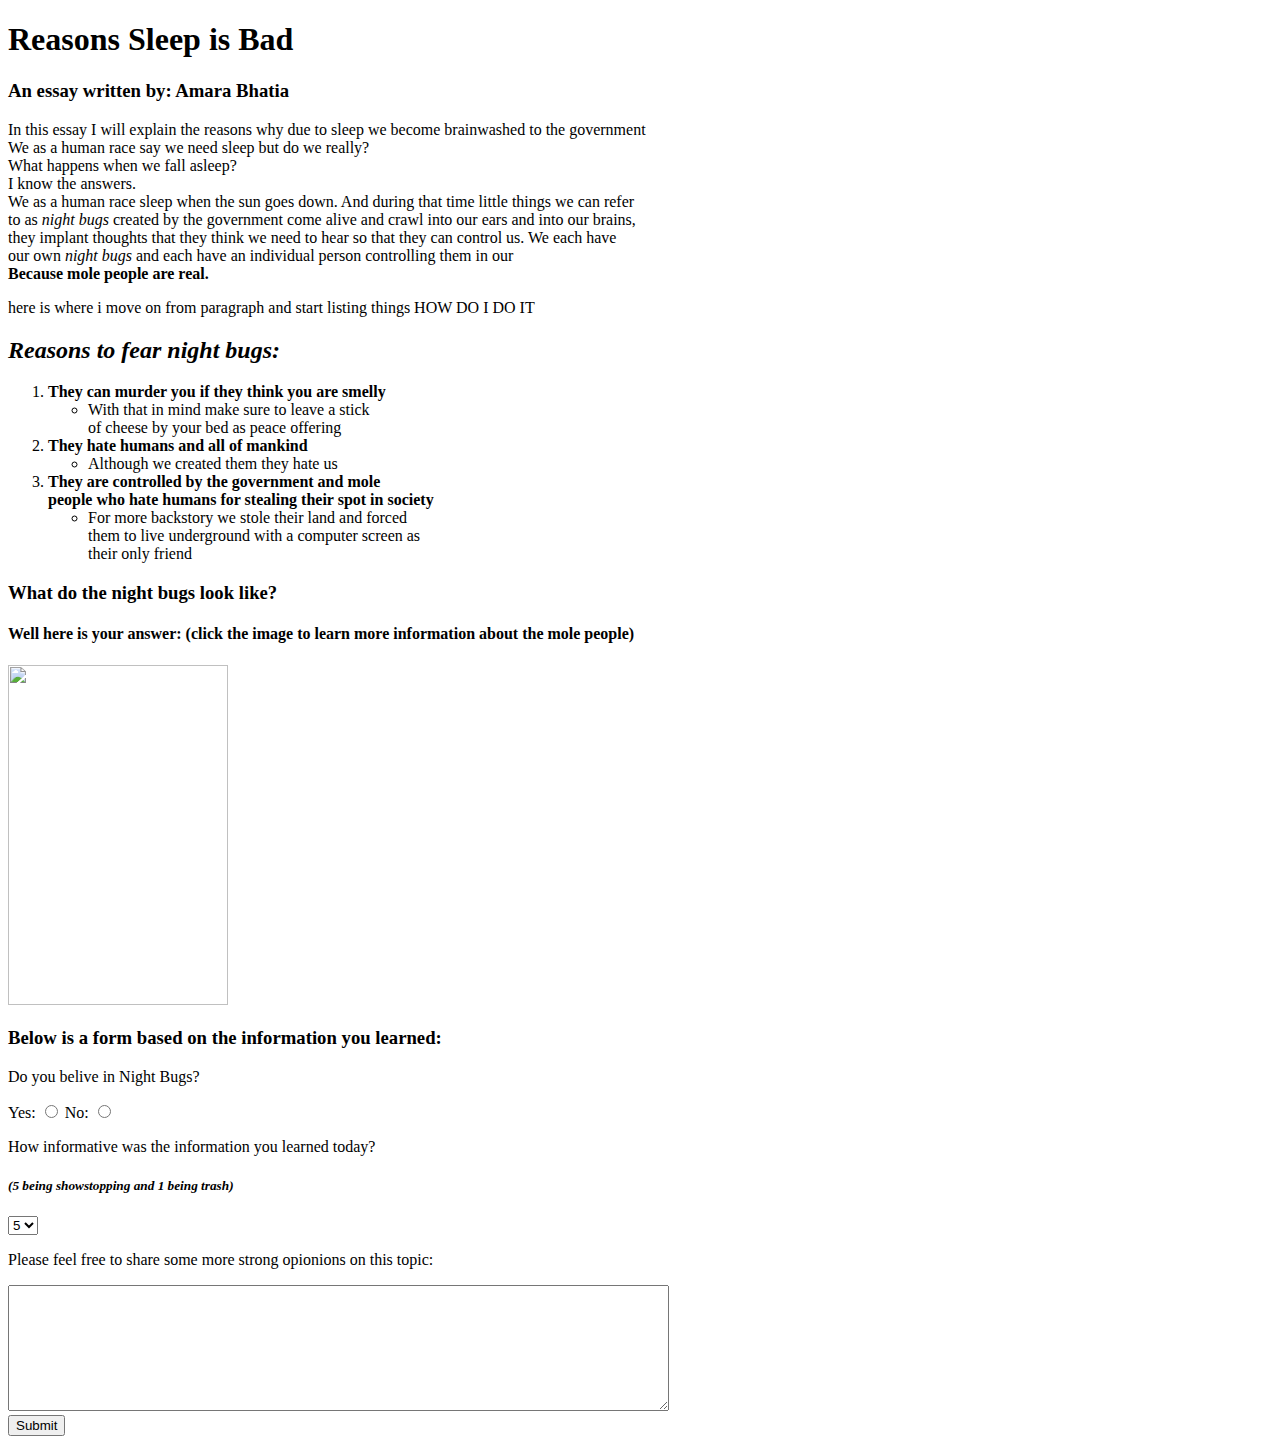
==== index.html @ 25de44ae "rought draft of website" ====
<!DOCTYPE html>
<html lang="en">
<head>
    <meta charset="UTF-8">
    <meta http-equiv="X-UA-Compatible" content="IE=edge">
    <meta name="viewport" content="width=device-width, initial-scale=1.0">
    <title>Amara Bhatia</title>
</head>
<body>
   <h1>Reasons Sleep is Bad</h1>
   <h3>An essay written by: Amara Bhatia</h3>
   <p>In this essay I will explain the reasons why due to sleep we become brainwashed to the government <br>
     We as a human race say we need sleep but do we really? <br>
     What happens when we fall asleep? <br>
     I know the answers. <br>
     We as a human race sleep when the sun goes down. And during that time little things we can refer <br>
     to as <em>night bugs</em>  created by the government come alive and crawl into our ears and into our brains, <br>
     they implant thoughts that they think we need to hear so that they can control us. We each have  <br>
     our own <em>night bugs</em> and each have an individual person controlling them in our 
     <br> <strong>Because mole people are real.</strong>  
   </p>
     here is where i move on from paragraph and start listing things HOW DO I DO IT 

   <h2> <em> Reasons to fear night bugs:</em></h2>
   <ol>
       <li> <strong> They can murder you if they think you are smelly</strong></li>
       <ul><li>With that in mind make sure to leave a stick <br> 
        of cheese by your bed as peace offering</li></ul>
       <li> <strong>They hate humans and all of mankind</strong> </li>
       <ul><li>Although we created them they hate us</li></ul>
       <li> <strong> They are controlled by the government and mole <br> 
        people who hate humans for stealing their spot in society</strong></li>
       <ul><li>For more backstory we stole their land and forced <br>
         them to live underground with a computer screen as  <br> their
          only friend</li></ul>
   </ol>
<h3>What do the night bugs look like?</h3>
<h4>Well here is your answer: (click the image to learn more information about the mole people)</h4>
<a href="https://en.wikipedia.org/wiki/Mole_people">
<img src="https://images.unsplash.com/photo-1597089542047-b9873d82d8ec?ixid=MnwxMjA3fDB8MHxwaG90by1wYWdlfHx8fGVufDB8fHx8&ixlib=rb-1.2.1&auto=format&fit=crop&w=668&q=80"  width="220" height="340">
  </a>

  <h3>Below is a form based on the information you learned:</h3>
  <form method="get">
      <p>Do you belive in Night Bugs?</p>
    <label for="yes">Yes:</label>
    <input type="radio"  name= "belive" value="yesBelive">

    <label for="no">No:</label>
    <input type="radio"  name= "belive" value="noBelive">

  <p>How informative was the information you learned today? </p>
  <h5> <em> (5 being showstopping and 1 being trash)</em></h5>
  <select name="infoImportance">
    <option value="ShowstoppingAmazingFantastic">5</option>
    <option value="Great">4</option>
    <option value="Okay">4</option>
    <option value="meh">2</option>
    <option value="trash">1</option>
  </select>
  <p>Please feel free to share some more strong opionions on this topic:</p>
  <textarea name="name" rows="8" cols="80"></textarea>
  <br><input type="submit">
</form>

  


</body>
</html>
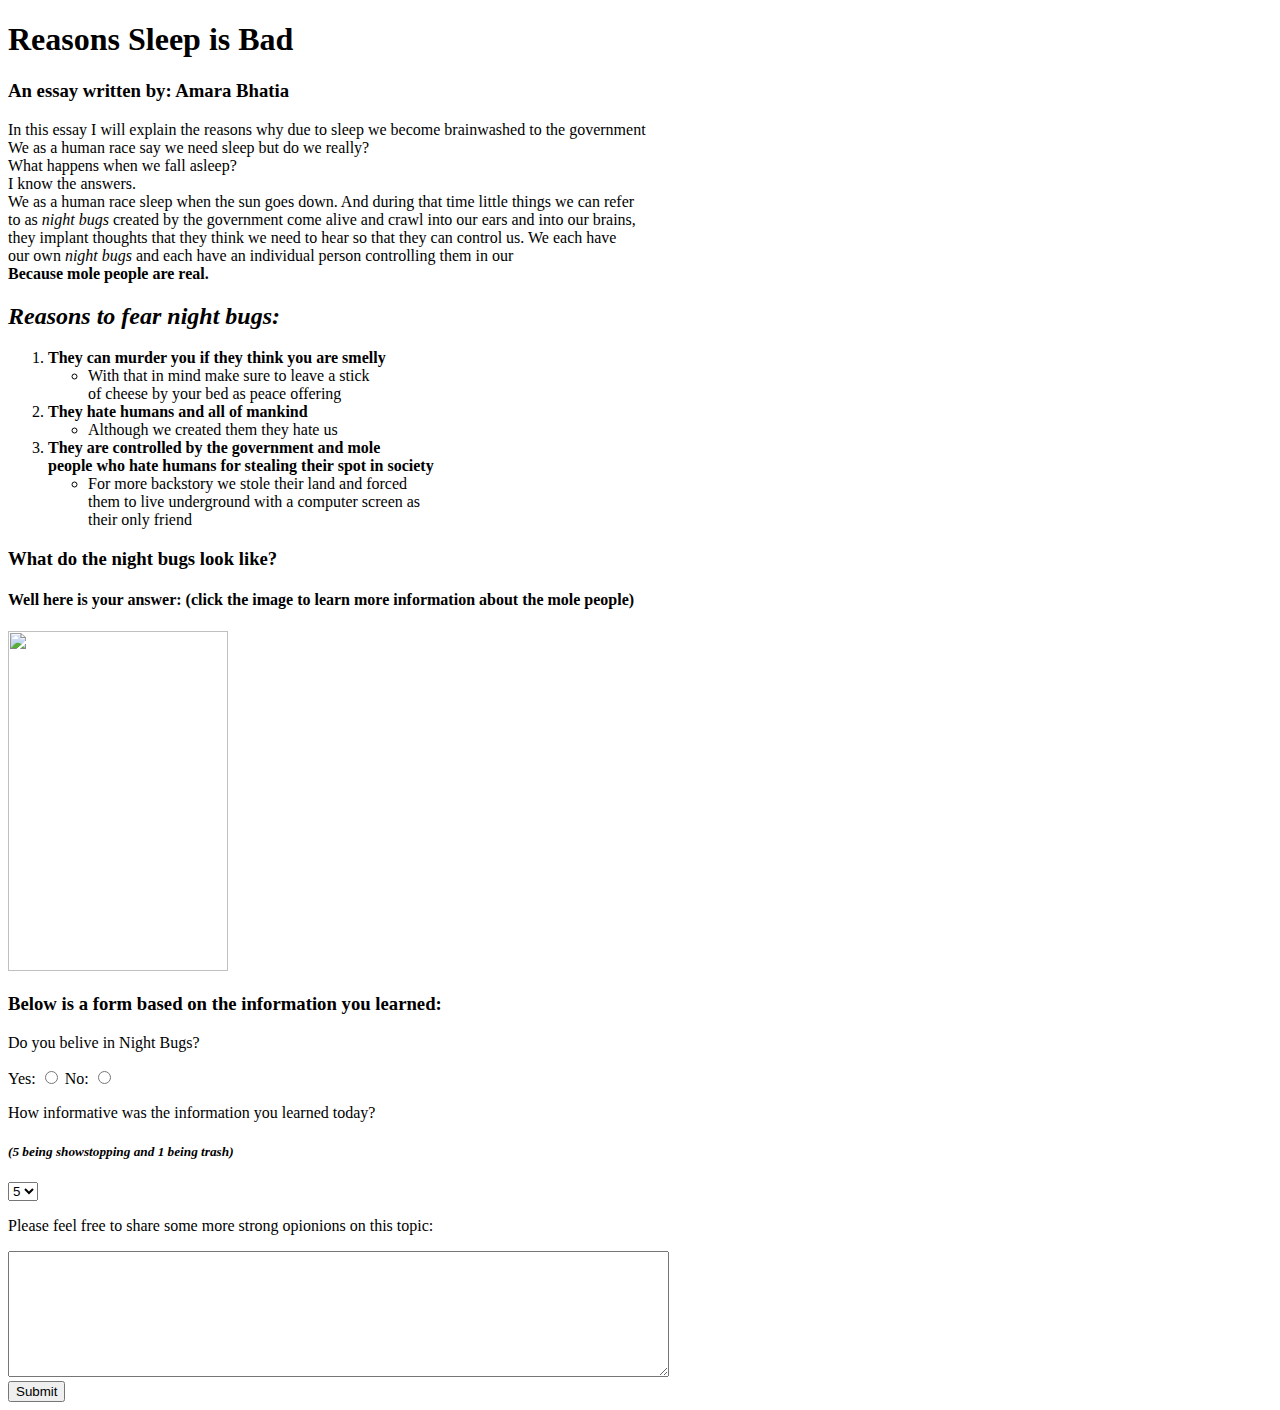
==== commit b314215b: "final code...?" ====
--- a/index.html
+++ b/index.html
@@ -19,8 +19,8 @@
      our own <em>night bugs</em> and each have an individual person controlling them in our 
      <br> <strong>Because mole people are real.</strong>  
    </p>
-     here is where i move on from paragraph and start listing things HOW DO I DO IT 
-
+     
+<!--here is where i move on from paragraph and start listing things HOW DO I DO IT -->
    <h2> <em> Reasons to fear night bugs:</em></h2>
    <ol>
        <li> <strong> They can murder you if they think you are smelly</strong></li>
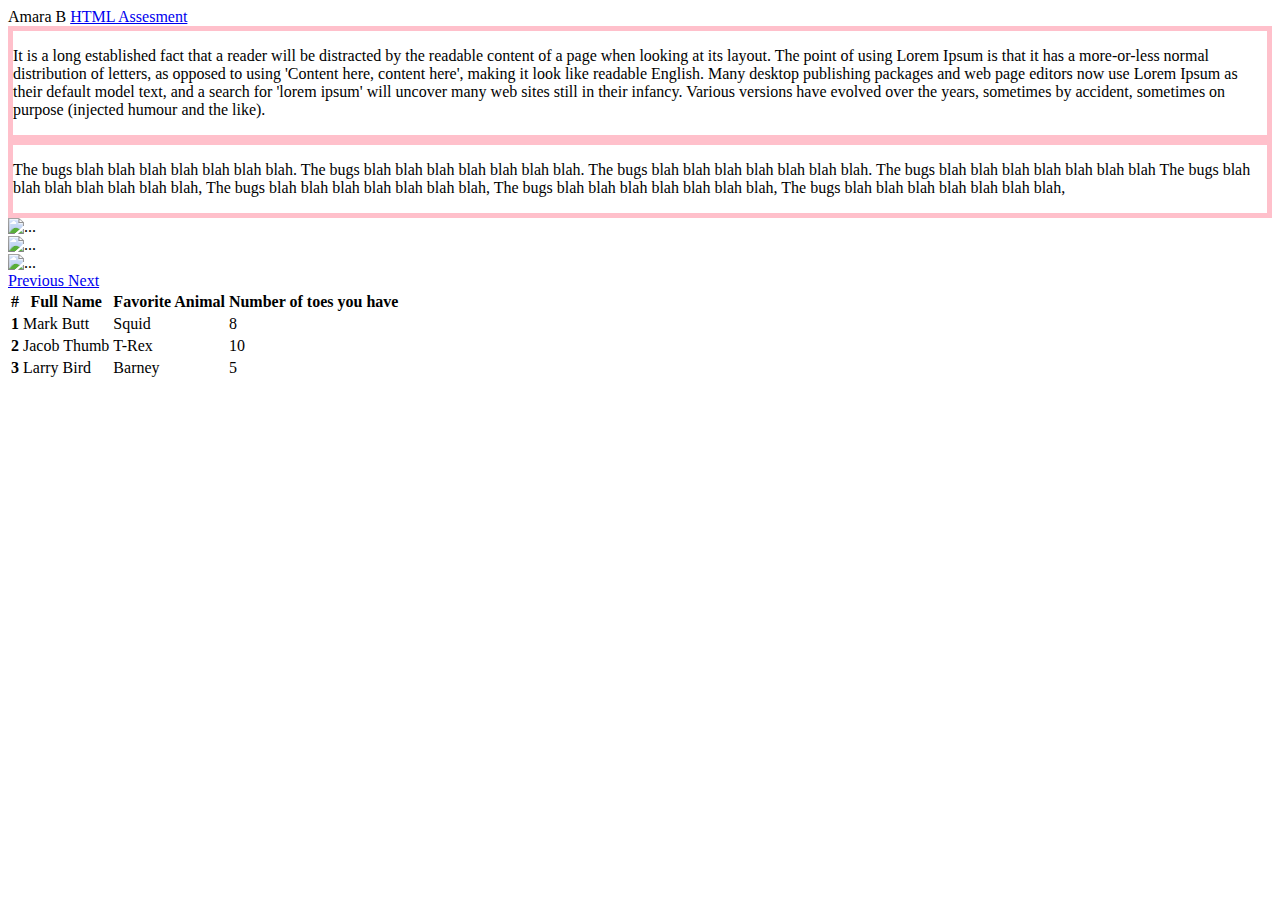
==== commit cbe4741f: "new code stuff pls work" ====
--- a/index.html
+++ b/index.html
@@ -1,70 +1,104 @@
 <!DOCTYPE html>
-<html lang="en">
-<head>
+<html>
+  <head>
     <meta charset="UTF-8">
     <meta http-equiv="X-UA-Compatible" content="IE=edge">
     <meta name="viewport" content="width=device-width, initial-scale=1.0">
-    <title>Amara Bhatia</title>
-</head>
-<body>
-   <h1>Reasons Sleep is Bad</h1>
-   <h3>An essay written by: Amara Bhatia</h3>
-   <p>In this essay I will explain the reasons why due to sleep we become brainwashed to the government <br>
-     We as a human race say we need sleep but do we really? <br>
-     What happens when we fall asleep? <br>
-     I know the answers. <br>
-     We as a human race sleep when the sun goes down. And during that time little things we can refer <br>
-     to as <em>night bugs</em>  created by the government come alive and crawl into our ears and into our brains, <br>
-     they implant thoughts that they think we need to hear so that they can control us. We each have  <br>
-     our own <em>night bugs</em> and each have an individual person controlling them in our 
-     <br> <strong>Because mole people are real.</strong>  
-   </p>
-     
-<!--here is where i move on from paragraph and start listing things HOW DO I DO IT -->
-   <h2> <em> Reasons to fear night bugs:</em></h2>
-   <ol>
-       <li> <strong> They can murder you if they think you are smelly</strong></li>
-       <ul><li>With that in mind make sure to leave a stick <br> 
-        of cheese by your bed as peace offering</li></ul>
-       <li> <strong>They hate humans and all of mankind</strong> </li>
-       <ul><li>Although we created them they hate us</li></ul>
-       <li> <strong> They are controlled by the government and mole <br> 
-        people who hate humans for stealing their spot in society</strong></li>
-       <ul><li>For more backstory we stole their land and forced <br>
-         them to live underground with a computer screen as  <br> their
-          only friend</li></ul>
-   </ol>
-<h3>What do the night bugs look like?</h3>
-<h4>Well here is your answer: (click the image to learn more information about the mole people)</h4>
-<a href="https://en.wikipedia.org/wiki/Mole_people">
-<img src="https://images.unsplash.com/photo-1597089542047-b9873d82d8ec?ixid=MnwxMjA3fDB8MHxwaG90by1wYWdlfHx8fGVufDB8fHx8&ixlib=rb-1.2.1&auto=format&fit=crop&w=668&q=80"  width="220" height="340">
-  </a>
+    <!-- STEP 1: Change the title tag to be Your Name -->
+    <title>Project</title>
 
-  <h3>Below is a form based on the information you learned:</h3>
-  <form method="get">
-      <p>Do you belive in Night Bugs?</p>
-    <label for="yes">Yes:</label>
-    <input type="radio"  name= "belive" value="yesBelive">
+    <!-- STEP 2: INSERT THE BOOTSTRAP 4.6 links here or the Bootstrap 5 CSS link here in the head and the 
+         JavaScript Bundle link right before the closing body tag like it says here 
+         https://getbootstrap.com/docs/5.1/getting-started/introduction/ -->
+         <link rel="stylesheet" href="https://cdn.jsdelivr.net/npm/bootstrap@4.6.0/dist/css/bootstrap.min.css" integrity="sha384-B0vP5xmATw1+K9KRQjQERJvTumQW0nPEzvF6L/Z6nronJ3oUOFUFpCjEUQouq2+l" crossorigin="anonymous">
+         <link rel="stylesheet" href="styles.css">
+         
 
-    <label for="no">No:</label>
-    <input type="radio"  name= "belive" value="noBelive">
+    </head>
+  <body>
+    <div class="container">
 
-  <p>How informative was the information you learned today? </p>
-  <h5> <em> (5 being showstopping and 1 being trash)</em></h5>
-  <select name="infoImportance">
-    <option value="ShowstoppingAmazingFantastic">5</option>
-    <option value="Great">4</option>
-    <option value="Okay">4</option>
-    <option value="meh">2</option>
-    <option value="trash">1</option>
-  </select>
-  <p>Please feel free to share some more strong opionions on this topic:</p>
-  <textarea name="name" rows="8" cols="80"></textarea>
-  <br><input type="submit">
-</form>
+        <nav class="navbar navbar-dark bg-dark">
+            <!-- Navbar content -->
+            
+            <span class="navbar-brand mb-0 h1">Amara B</span>
+                
+          <a href="C:\Users\s_AmaraBhati44607\Documents\code2021\AmaraBhatiaSite\htmlassessment.html">HTML Assesment</a>
+    <!--STEP 3:  ADD A DARK NAVBAR HERE WITH YOUR NAME IN THE TOP LEFT.  
+        Also, create a link in the navbar TO the HTML file that you made in the HTML assessment -->
+    </nav>
 
-  
+    <div class = "loremipsum"> 
+      <!-- Add a class with custom styling to this div -->
+        <p> It is a long established fact that a reader will be distracted by the readable content of a page when looking at its layout. The point of using Lorem Ipsum is that it has a more-or-less normal distribution of letters, as opposed to using 'Content here, content here', making it look like readable English. Many desktop publishing packages and web page editors now use Lorem Ipsum as their default model text, and a search for 'lorem ipsum' will uncover many web sites still in their infancy. Various versions have evolved over the years, sometimes by accident, sometimes on purpose (injected humour and the like).</p>
+    </div>
 
+    <div class = "loremipsum" id = "bugs">
+      <!-- Add the same class as before to apply the same styling to this div.
+           ALSO add an id to this div to apply something unique. -->
+           <p>The bugs blah blah blah blah blah blah blah. The bugs blah blah blah blah blah blah blah. The bugs blah blah blah blah blah blah blah. The bugs blah blah blah blah blah blah blah
+            The bugs blah blah blah blah blah blah blah, The bugs blah blah blah blah blah blah blah, The bugs blah blah blah blah blah blah blah, The bugs blah blah blah blah blah blah blah,  </p>
+    </div>
 
-</body>
+    <!-- STEP 4: CREATE A PHOTO CAROUSEL HERE -->
+    <div id="carouselExampleControls" class="carousel slide" data-ride="carousel">
+        <div class="carousel-inner">
+          <div class="carousel-item active">
+            <img src="https://images.unsplash.com/photo-1553901771-6f23562a2993?ixid=MnwxMjA3fDB8MHxwaG90by1wYWdlfHx8fGVufDB8fHx8&ixlib=rb-1.2.1&auto=format&fit=crop&w=925&q=80" class="d-block w-80 mx-auto" alt="...">
+          </div>
+          <div class="carousel-item">
+            <img src="https://images.unsplash.com/photo-1616857002717-d337600d15ac?ixid=MnwxMjA3fDB8MHxwaG90by1wYWdlfHx8fGVufDB8fHx8&ixlib=rb-1.2.1&auto=format&fit=crop&w=1050&q=80" class="d-block w-60 mx-auto" alt="...">
+          </div>
+          <div class="carousel-item">
+            <img src="https://images.unsplash.com/photo-1593085512500-5d55148d6f0d?ixid=MnwxMjA3fDB8MHxwaG90by1wYWdlfHx8fGVufDB8fHx8&ixlib=rb-1.2.1&auto=format&fit=crop&w=1000&q=80" class="d-block w-70 mx-auto" alt="...">
+          </div>
+        </div>
+        <a class="carousel-control-prev" href="#carouselExampleControls" role="button" data-slide="prev">
+          <span class="carousel-control-prev-icon" aria-hidden="true"></span>
+          <span class="sr-only">Previous</span>
+        </a>
+        <a class="carousel-control-next" href="#carouselExampleControls" role="button" data-slide="next">
+          <span class="carousel-control-next-icon" aria-hidden="true"></span>
+          <span class="sr-only">Next</span>
+        </a>
+      </div>
+    <!-- STEP 5: ADD Bootstrap styling to the table below so it has striped rows 
+         and a header row and add at least three more rows. Feel free to change the text.-->
+         <table class="table table-striped">
+            <thead>
+              <tr>
+                <th scope="col">#</th>
+                <th scope="col">Full Name</th>
+                <th scope="col">Favorite Animal</th>
+                <th scope="col">Number of toes you have</th>
+              </tr>
+            </thead>
+            <tbody>
+              <tr>
+                <th scope="row">1</th>
+                <td>Mark Butt</td>
+                <td>Squid</td>
+                <td>8</td>
+              </tr>
+              <tr>
+                <th scope="row">2</th>
+                <td>Jacob Thumb</td>
+                <td>T-Rex</td>
+                <td>10</td>
+              </tr>
+              <tr>
+                <th scope="row">3</th>
+                <td>Larry Bird</td>
+                <td>Barney</td>
+                <td>5</td>
+              </tr>
+            </tbody>
+          </table>
+
+</div>
+
+<script src="https://code.jquery.com/jquery-3.5.1.slim.min.js" integrity="sha384-DfXdz2htPH0lsSSs5nCTpuj/zy4C+OGpamoFVy38MVBnE+IbbVYUew+OrCXaRkfj" crossorigin="anonymous"></script>
+<script src="https://cdn.jsdelivr.net/npm/bootstrap@4.6.0/dist/js/bootstrap.bundle.min.js" integrity="sha384-Piv4xVNRyMGpqkS2by6br4gNJ7DXjqk09RmUpJ8jgGtD7zP9yug3goQfGII0yAns" crossorigin="anonymous"></script>
+
+  </body>
 </html>--- a/styles.css
+++ b/styles.css
@@ -0,0 +1,6 @@
+.loremipsum {
+    border: 5px solid pink;
+}
+#bugs{ 
+    background:url(https://images-na.ssl-images-amazon.com/images/I/41wrhUPw1-L._SX351_BO1,204,203,200_.jpg); 
+}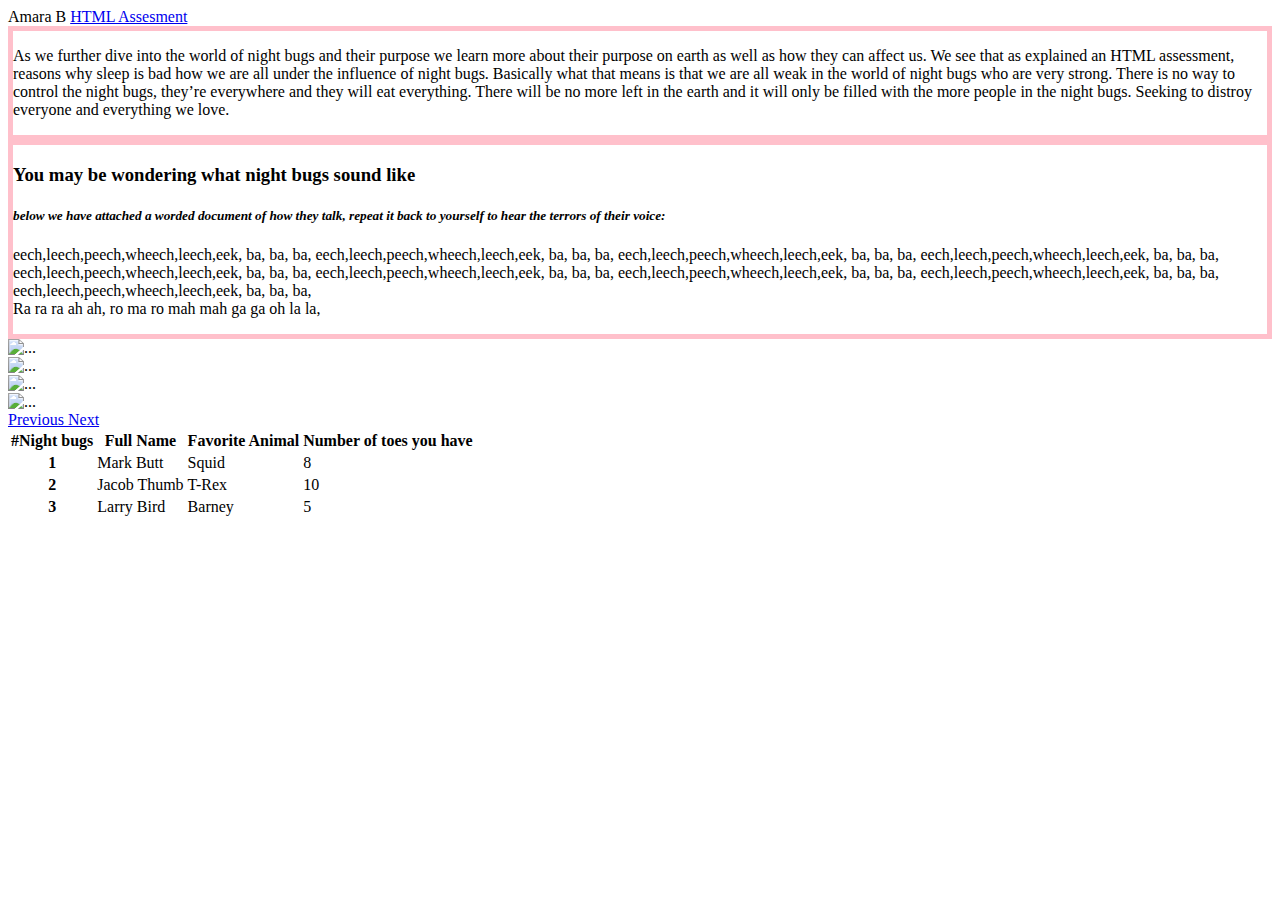
==== commit 61eaacaf: "work dude" ====
--- a/index.html
+++ b/index.html
@@ -5,7 +5,7 @@
     <meta http-equiv="X-UA-Compatible" content="IE=edge">
     <meta name="viewport" content="width=device-width, initial-scale=1.0">
     <!-- STEP 1: Change the title tag to be Your Name -->
-    <title>Project</title>
+    <title>AmaraBhatia</title>
 
     <!-- STEP 2: INSERT THE BOOTSTRAP 4.6 links here or the Bootstrap 5 CSS link here in the head and the 
          JavaScript Bundle link right before the closing body tag like it says here 
@@ -23,21 +23,25 @@
             
             <span class="navbar-brand mb-0 h1">Amara B</span>
                 
-          <a href="C:\Users\s_AmaraBhati44607\Documents\code2021\AmaraBhatiaSite\htmlassessment.html">HTML Assesment</a>
+          <a href="htmlassessment.html">HTML Assesment</a>
     <!--STEP 3:  ADD A DARK NAVBAR HERE WITH YOUR NAME IN THE TOP LEFT.  
         Also, create a link in the navbar TO the HTML file that you made in the HTML assessment -->
     </nav>
 
     <div class = "loremipsum"> 
       <!-- Add a class with custom styling to this div -->
-        <p> It is a long established fact that a reader will be distracted by the readable content of a page when looking at its layout. The point of using Lorem Ipsum is that it has a more-or-less normal distribution of letters, as opposed to using 'Content here, content here', making it look like readable English. Many desktop publishing packages and web page editors now use Lorem Ipsum as their default model text, and a search for 'lorem ipsum' will uncover many web sites still in their infancy. Various versions have evolved over the years, sometimes by accident, sometimes on purpose (injected humour and the like).</p>
+        <p> As we further dive into the world of night bugs and their purpose we learn more about their purpose on earth as well as how they can affect us. We see that as explained an HTML assessment, reasons why sleep is bad how we are all under the influence of night bugs. Basically what that means is that we are all weak in the world of night bugs who are very strong. There is no way to control the night bugs, they’re everywhere and they will eat everything. There will be no more left in the earth and it will only be filled with the more people in the night bugs. Seeking to distroy everyone and everything we love. </p>
     </div>
 
     <div class = "loremipsum" id = "bugs">
       <!-- Add the same class as before to apply the same styling to this div.
            ALSO add an id to this div to apply something unique. -->
-           <p>The bugs blah blah blah blah blah blah blah. The bugs blah blah blah blah blah blah blah. The bugs blah blah blah blah blah blah blah. The bugs blah blah blah blah blah blah blah
-            The bugs blah blah blah blah blah blah blah, The bugs blah blah blah blah blah blah blah, The bugs blah blah blah blah blah blah blah, The bugs blah blah blah blah blah blah blah,  </p>
+           <h3>You may be wondering what night bugs sound like</h3>
+           <h5>  <em> below we have attached a worded document of how they talk, repeat it back to yourself to hear the terrors of their voice:</em></h5>
+           <p>eech,leech,peech,wheech,leech,eek, ba, ba, ba, eech,leech,peech,wheech,leech,eek, ba, ba, ba, eech,leech,peech,wheech,leech,eek, ba, ba, ba, eech,leech,peech,wheech,leech,eek, ba, ba, ba, eech,leech,peech,wheech,leech,eek, ba, ba, ba, 
+            eech,leech,peech,wheech,leech,eek, ba, ba, ba, eech,leech,peech,wheech,leech,eek, ba, ba, ba, eech,leech,peech,wheech,leech,eek, ba, ba, ba, eech,leech,peech,wheech,leech,eek, ba, ba, ba, <br>
+             Ra ra ra ah ah,  ro ma ro mah mah
+          ga ga oh la la,  </p>
     </div>
 
     <!-- STEP 4: CREATE A PHOTO CAROUSEL HERE -->
@@ -51,6 +55,9 @@
           </div>
           <div class="carousel-item">
             <img src="https://images.unsplash.com/photo-1593085512500-5d55148d6f0d?ixid=MnwxMjA3fDB8MHxwaG90by1wYWdlfHx8fGVufDB8fHx8&ixlib=rb-1.2.1&auto=format&fit=crop&w=1000&q=80" class="d-block w-70 mx-auto" alt="...">
+          </div>
+          <div class="carousel-item">
+            <img src=" https://images.unsplash.com/photo-1485827404703-89b55fcc595e?ixid=MnwxMjA3fDB8MHxwaG90by1wYWdlfHx8fGVufDB8fHx8&ixlib=rb-1.2.1&auto=format&fit=crop&w=1050&q=80" class="d-block w-60 mx-auto" alt="...">
           </div>
         </div>
         <a class="carousel-control-prev" href="#carouselExampleControls" role="button" data-slide="prev">
@@ -67,7 +74,7 @@
          <table class="table table-striped">
             <thead>
               <tr>
-                <th scope="col">#</th>
+                <th scope="col">#Night bugs</th>
                 <th scope="col">Full Name</th>
                 <th scope="col">Favorite Animal</th>
                 <th scope="col">Number of toes you have</th>
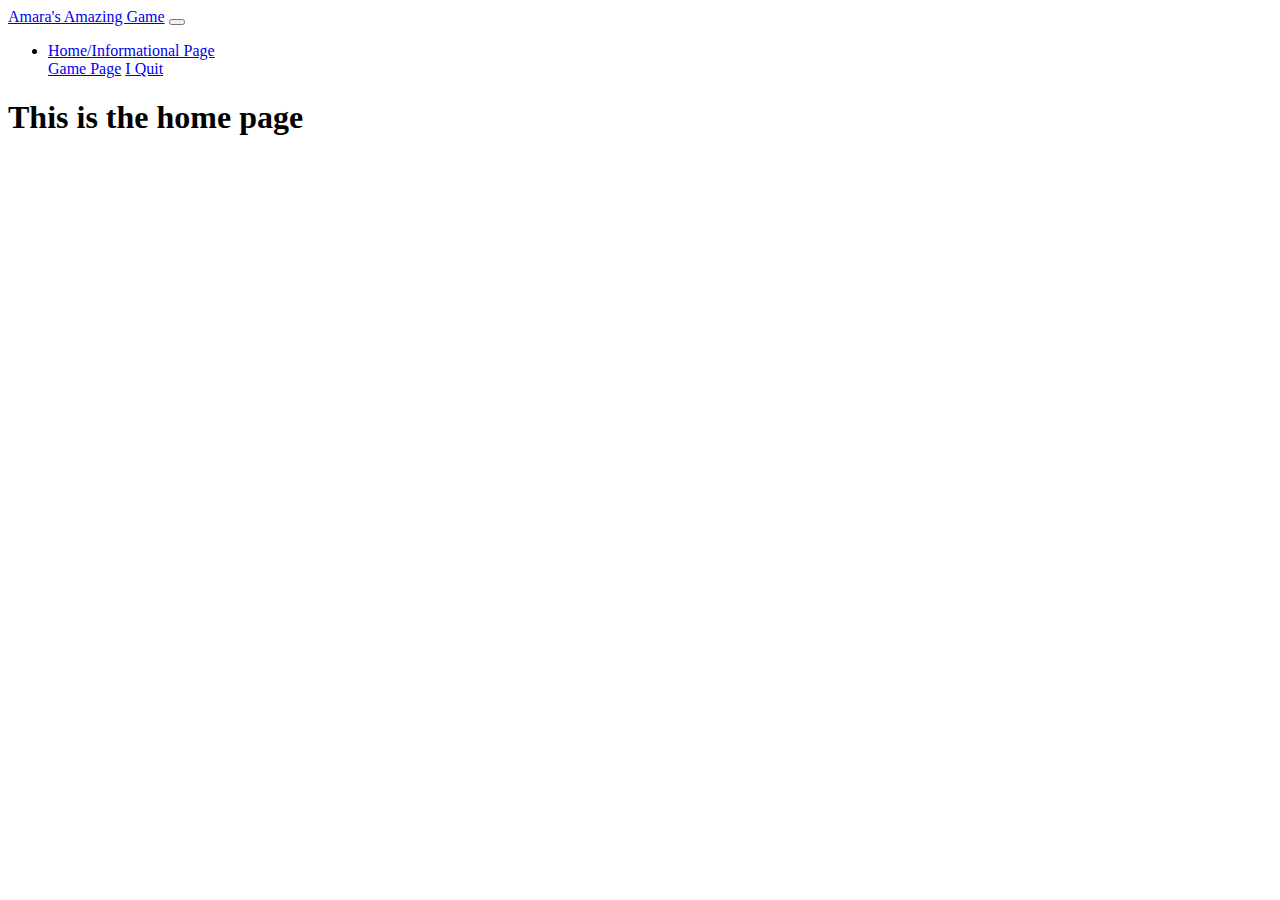
==== commit 2a7cd56e: "Merge branch 'main' of https://github.com/amarabhatia/AmaraBhatiaSite" ====
--- a/index.html
+++ b/index.html
@@ -1,111 +1,28 @@
 <!DOCTYPE html>
-<html>
-  <head>
-    <meta charset="UTF-8">
-    <meta http-equiv="X-UA-Compatible" content="IE=edge">
-    <meta name="viewport" content="width=device-width, initial-scale=1.0">
-    <!-- STEP 1: Change the title tag to be Your Name -->
-    <title>AmaraBhatia</title>
+<html lang="en">
+<head>
+  <meta charset="UTF-8">
+  <meta http-equiv="X-UA-Compatible" content="IE=edge">
+  <meta name="viewport" content="width=device-width, initial-scale=1.0">
 
-    <!-- STEP 2: INSERT THE BOOTSTRAP 4.6 links here or the Bootstrap 5 CSS link here in the head and the 
-         JavaScript Bundle link right before the closing body tag like it says here 
-         https://getbootstrap.com/docs/5.1/getting-started/introduction/ -->
-         <link rel="stylesheet" href="https://cdn.jsdelivr.net/npm/bootstrap@4.6.0/dist/css/bootstrap.min.css" integrity="sha384-B0vP5xmATw1+K9KRQjQERJvTumQW0nPEzvF6L/Z6nronJ3oUOFUFpCjEUQouq2+l" crossorigin="anonymous">
-         <link rel="stylesheet" href="styles.css">
-         
+  <link href="https://cdn.jsdelivr.net/npm/bootstrap@5.1.1/dist/css/bootstrap.min.css" rel="stylesheet" integrity="sha384-F3w7mX95PdgyTmZZMECAngseQB83DfGTowi0iMjiWaeVhAn4FJkqJByhZMI3AhiU" crossorigin="anonymous">
+  <title>Homepage/Info Page</title>
+</head>
+<body>
+  <div data-include="nav"></div>
+  <div class="container">
+    <h1 class="display-1 text-center">This is the home page</h1>
 
-    </head>
-  <body>
-    <div class="container">
 
-        <nav class="navbar navbar-dark bg-dark">
-            <!-- Navbar content -->
-            
-            <span class="navbar-brand mb-0 h1">Amara B</span>
-                
-          <a href="htmlassessment.html">HTML Assesment</a>
-    <!--STEP 3:  ADD A DARK NAVBAR HERE WITH YOUR NAME IN THE TOP LEFT.  
-        Also, create a link in the navbar TO the HTML file that you made in the HTML assessment -->
-    </nav>
+  </div>
 
-    <div class = "loremipsum"> 
-      <!-- Add a class with custom styling to this div -->
-        <p> As we further dive into the world of night bugs and their purpose we learn more about their purpose on earth as well as how they can affect us. We see that as explained an HTML assessment, reasons why sleep is bad how we are all under the influence of night bugs. Basically what that means is that we are all weak in the world of night bugs who are very strong. There is no way to control the night bugs, they’re everywhere and they will eat everything. There will be no more left in the earth and it will only be filled with the more people in the night bugs. Seeking to distroy everyone and everything we love. </p>
-    </div>
 
-    <div class = "loremipsum" id = "bugs">
-      <!-- Add the same class as before to apply the same styling to this div.
-           ALSO add an id to this div to apply something unique. -->
-           <h3>You may be wondering what night bugs sound like</h3>
-           <h5>  <em> below we have attached a worded document of how they talk, repeat it back to yourself to hear the terrors of their voice:</em></h5>
-           <p>eech,leech,peech,wheech,leech,eek, ba, ba, ba, eech,leech,peech,wheech,leech,eek, ba, ba, ba, eech,leech,peech,wheech,leech,eek, ba, ba, ba, eech,leech,peech,wheech,leech,eek, ba, ba, ba, eech,leech,peech,wheech,leech,eek, ba, ba, ba, 
-            eech,leech,peech,wheech,leech,eek, ba, ba, ba, eech,leech,peech,wheech,leech,eek, ba, ba, ba, eech,leech,peech,wheech,leech,eek, ba, ba, ba, eech,leech,peech,wheech,leech,eek, ba, ba, ba, <br>
-             Ra ra ra ah ah,  ro ma ro mah mah
-          ga ga oh la la,  </p>
-    </div>
 
-    <!-- STEP 4: CREATE A PHOTO CAROUSEL HERE -->
-    <div id="carouselExampleControls" class="carousel slide" data-ride="carousel">
-        <div class="carousel-inner">
-          <div class="carousel-item active">
-            <img src="https://images.unsplash.com/photo-1553901771-6f23562a2993?ixid=MnwxMjA3fDB8MHxwaG90by1wYWdlfHx8fGVufDB8fHx8&ixlib=rb-1.2.1&auto=format&fit=crop&w=925&q=80" class="d-block w-80 mx-auto" alt="...">
-          </div>
-          <div class="carousel-item">
-            <img src="https://images.unsplash.com/photo-1616857002717-d337600d15ac?ixid=MnwxMjA3fDB8MHxwaG90by1wYWdlfHx8fGVufDB8fHx8&ixlib=rb-1.2.1&auto=format&fit=crop&w=1050&q=80" class="d-block w-60 mx-auto" alt="...">
-          </div>
-          <div class="carousel-item">
-            <img src="https://images.unsplash.com/photo-1593085512500-5d55148d6f0d?ixid=MnwxMjA3fDB8MHxwaG90by1wYWdlfHx8fGVufDB8fHx8&ixlib=rb-1.2.1&auto=format&fit=crop&w=1000&q=80" class="d-block w-70 mx-auto" alt="...">
-          </div>
-          <div class="carousel-item">
-            <img src=" https://images.unsplash.com/photo-1485827404703-89b55fcc595e?ixid=MnwxMjA3fDB8MHxwaG90by1wYWdlfHx8fGVufDB8fHx8&ixlib=rb-1.2.1&auto=format&fit=crop&w=1050&q=80" class="d-block w-60 mx-auto" alt="...">
-          </div>
-        </div>
-        <a class="carousel-control-prev" href="#carouselExampleControls" role="button" data-slide="prev">
-          <span class="carousel-control-prev-icon" aria-hidden="true"></span>
-          <span class="sr-only">Previous</span>
-        </a>
-        <a class="carousel-control-next" href="#carouselExampleControls" role="button" data-slide="next">
-          <span class="carousel-control-next-icon" aria-hidden="true"></span>
-          <span class="sr-only">Next</span>
-        </a>
-      </div>
-    <!-- STEP 5: ADD Bootstrap styling to the table below so it has striped rows 
-         and a header row and add at least three more rows. Feel free to change the text.-->
-         <table class="table table-striped">
-            <thead>
-              <tr>
-                <th scope="col">#Night bugs</th>
-                <th scope="col">Full Name</th>
-                <th scope="col">Favorite Animal</th>
-                <th scope="col">Number of toes you have</th>
-              </tr>
-            </thead>
-            <tbody>
-              <tr>
-                <th scope="row">1</th>
-                <td>Mark Butt</td>
-                <td>Squid</td>
-                <td>8</td>
-              </tr>
-              <tr>
-                <th scope="row">2</th>
-                <td>Jacob Thumb</td>
-                <td>T-Rex</td>
-                <td>10</td>
-              </tr>
-              <tr>
-                <th scope="row">3</th>
-                <td>Larry Bird</td>
-                <td>Barney</td>
-                <td>5</td>
-              </tr>
-            </tbody>
-          </table>
-
-</div>
-
-<script src="https://code.jquery.com/jquery-3.5.1.slim.min.js" integrity="sha384-DfXdz2htPH0lsSSs5nCTpuj/zy4C+OGpamoFVy38MVBnE+IbbVYUew+OrCXaRkfj" crossorigin="anonymous"></script>
-<script src="https://cdn.jsdelivr.net/npm/bootstrap@4.6.0/dist/js/bootstrap.bundle.min.js" integrity="sha384-Piv4xVNRyMGpqkS2by6br4gNJ7DXjqk09RmUpJ8jgGtD7zP9yug3goQfGII0yAns" crossorigin="anonymous"></script>
+  <!--Bootstrap and other JS scripts-->
+    <script src="https://cdn.jsdelivr.net/npm/bootstrap@5.1.1/dist/js/bootstrap.bundle.min.js" integrity="sha384-/bQdsTh/da6pkI1MST/rWKFNjaCP5gBSY4sEBT38Q/9RBh9AH40zEOg7Hlq2THRZ" crossorigin="anonymous"></script>
+    <script src="https://code.jquery.com/jquery-3.6.0.min.js" integrity="sha256-/xUj+3OJU5yExlq6GSYGSHk7tPXikynS7ogEvDej/m4=" crossorigin="anonymous"></script>
+    <script type="text/javascript" src="scripts/scripts.js"></script>
+  
 
   </body>
 </html>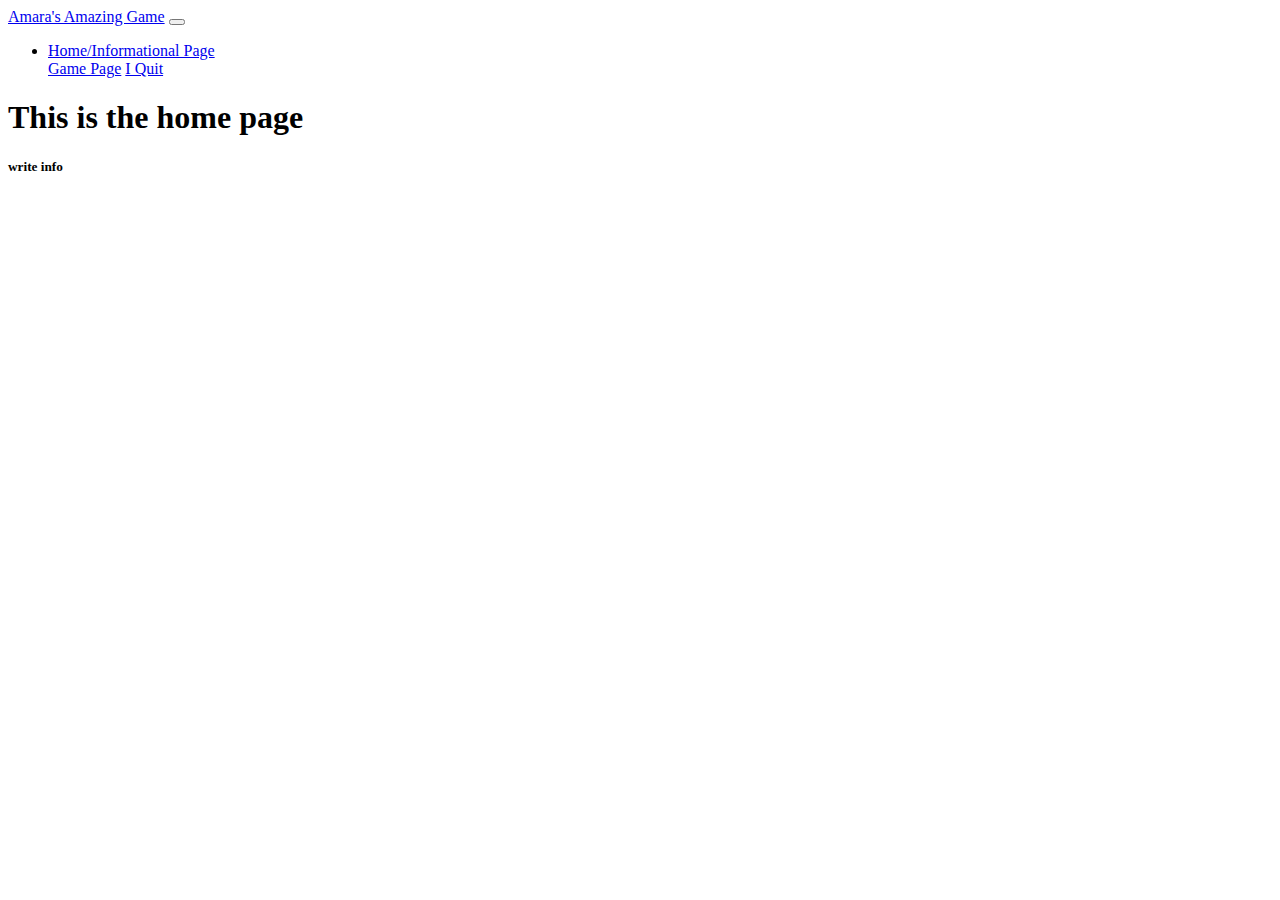
==== commit ee2371dd: "new code" ====
--- a/index.html
+++ b/index.html
@@ -12,6 +12,7 @@
   <div data-include="nav"></div>
   <div class="container">
     <h1 class="display-1 text-center">This is the home page</h1>
+    <h5 class="display-1 text-center">write info</h5>
 
 
   </div>
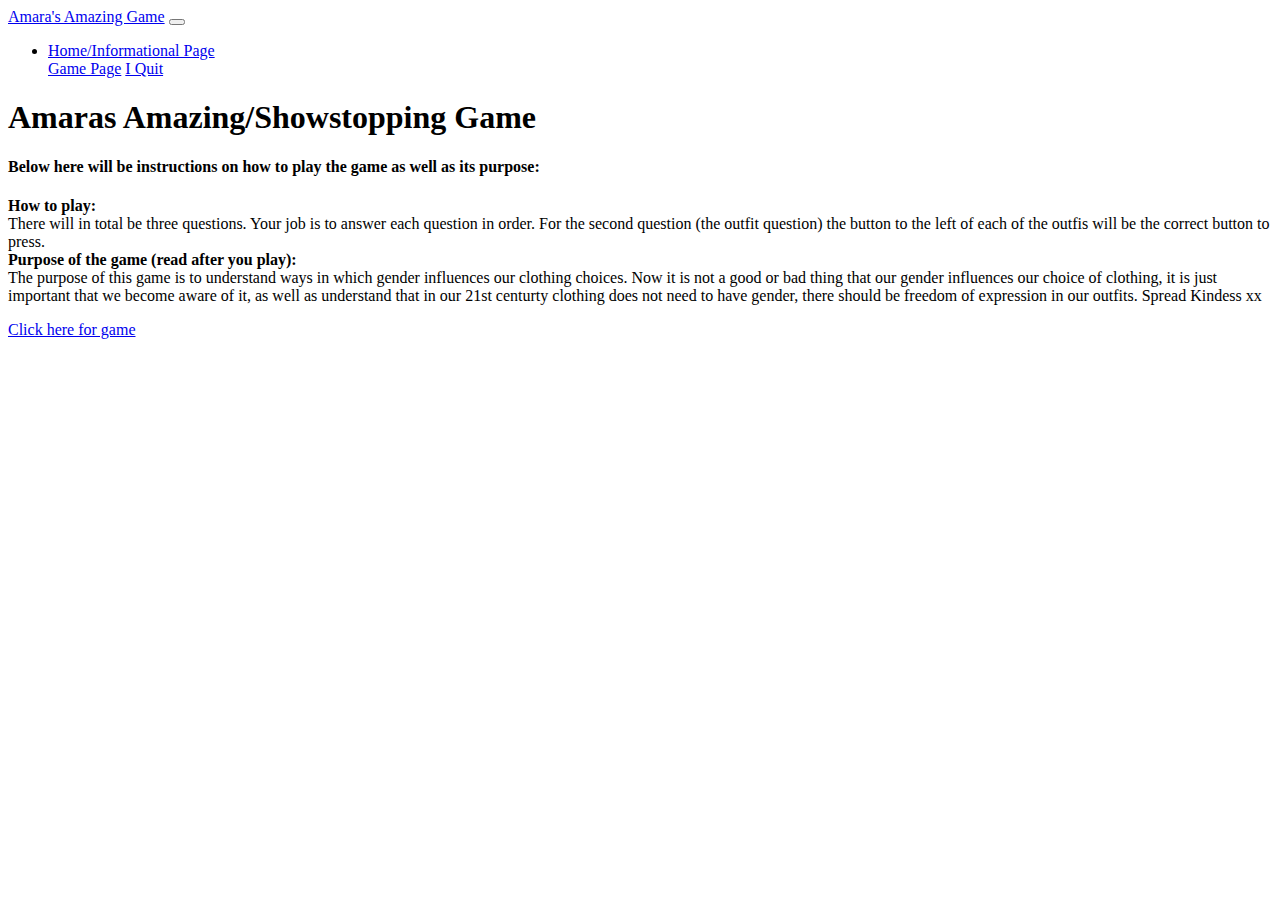
==== commit c3a87233: "athomechanges" ====
--- a/index.html
+++ b/index.html
@@ -11,10 +11,16 @@
 <body>
   <div data-include="nav"></div>
   <div class="container">
-    <h1 class="display-1 text-center">This is the home page</h1>
-    <h5 class="display-1 text-center">write info</h5>
+    <h1 class="display-1 text-center">Amaras Amazing/Showstopping Game</h1>
+    <h4 class="display-6 text-center">Below here will be instructions on how to play the game as well as its purpose:</h4>
+    <p class="display-10 text-center"><strong> How to play: </strong><br> There will in total be three questions. Your job is to answer each question in order. For the second question 
+    (the outfit question) the button to the left of each of the outfis will be the correct button to press. 
+  <br><strong> Purpose of the game (read after you play): <br></strong>
+The purpose of this game is to understand ways in which gender influences our clothing choices. Now it is not a good or bad thing that our 
+gender influences our choice of clothing, it is just important that we become aware of it, as well as understand that in our 21st centurty
+clothing does not need to have gender, there should be freedom of expression in our outfits. Spread Kindess xx</p>
 
-
+<a class="btn btn-primary" href="game.html" role="button">Click here for game</a>
   </div>
 
 
